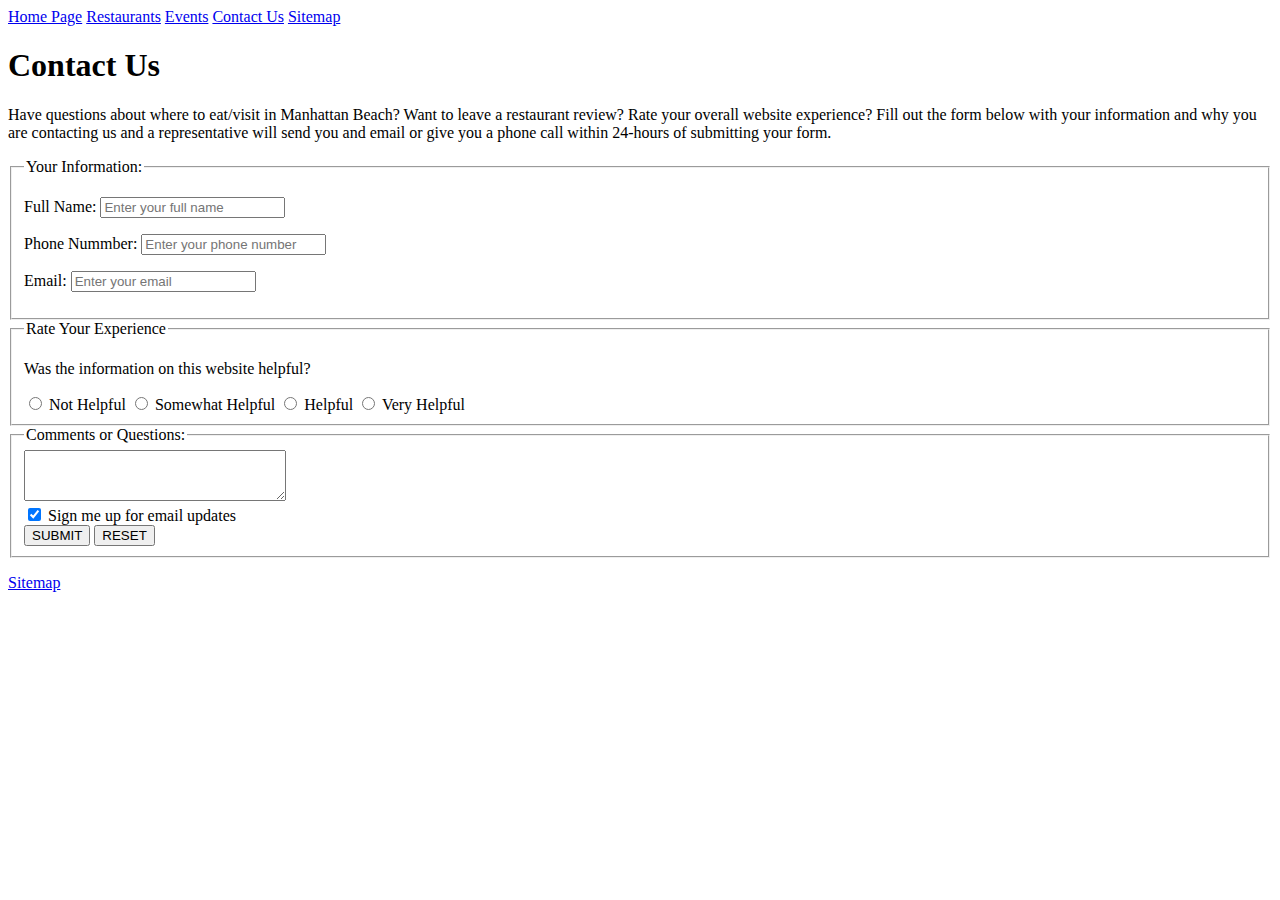
==== ContactUsPage.html @ 10d00928 "Update ContactUsPage.html" ====
<!DOCTYPE html>
<html lang="en">
<head>
    <meta charset="UTF-8">
    <meta name="viewport" content="width=device-width, initial-scale=1.0">
    <title>Contact Us Page</title>
</head>
<body>
    <div>
        <a href="index.html">Home Page</a>
        <a href="ListofRestaurants.html">Restaurants</a>
        <a href="Events.html">Events</a>
        <a href="ContactUsPage.html">Contact Us</a>
        <a href="Projectsitemap.html">Sitemap</a>       
    </div>
    <form method="POST" action="/process">
            <h1>Contact Us</h1>
            <p>
                Have questions about where to eat/visit in Manhattan Beach? Want to leave a restaurant review? Rate your overall website experience? Fill out the form below with your information and why you are contacting us and a representative will send you and email or give you a phone call within 24-hours of submitting your form.
            </p>
        <fieldset>
            <legend>Your Information:</legend>
        <p>
            <label for="FullName">Full Name:</label>
            <input type="text" id="FullName" name="FullName" placeholder="Enter your full name" maxlength="250">
        </p>
        <p>
            <label for="PhoneNumber">Phone Nummber:</label>
            <input type="text" id="PhoneNumber" name="PhoneNumber" placeholder="Enter your phone number" maxlength="250">
        </p>
        <p>
            <label for="Email">Email:</label>
            <input type="email" id="Email" name="Email" placeholder="Enter your email" maxlength="250">
        </p>
        </fieldset>
        <fieldset>
            <legend>Rate Your Experience</legend>
            <p>
                <label for="experience">Was the information on this website helpful?</label>
            </p>
            <div>
                <label>
                    <input type="radio" name="rate" value="1"/>
                    Not Helpful
                </label>
                <label>
                    <input type="radio" name="rate" value="2"/>
                    Somewhat Helpful
                </label>
                <label>
                    <input type="radio" name="rate" value="3"/>
                    Helpful
                </label>
                <label>
                    <input type="radio" name="rate" value="4"/>
                    Very Helpful
                </label>
            </div>
        </fieldset>
        <fieldset>
           <legend>Comments or Questions:</legend>
            <div>
                <textarea name="comments" id="comments" cols="30" rows="3"></textarea>
            </div>
            <div>
                <input type="checkbox" name="e-updates" id="e-updates" checked/>
                <label for="e-updates">Sign me up for email updates</label>
            </div>
            <div>
                <input type="submit" value="SUBMIT"/>
                <input type="reset" value="RESET"/>
            </div>
        </fieldset>
    </form>
    <p><a href="Projectsitemap.html">Sitemap</a></p>
</body>
</html>
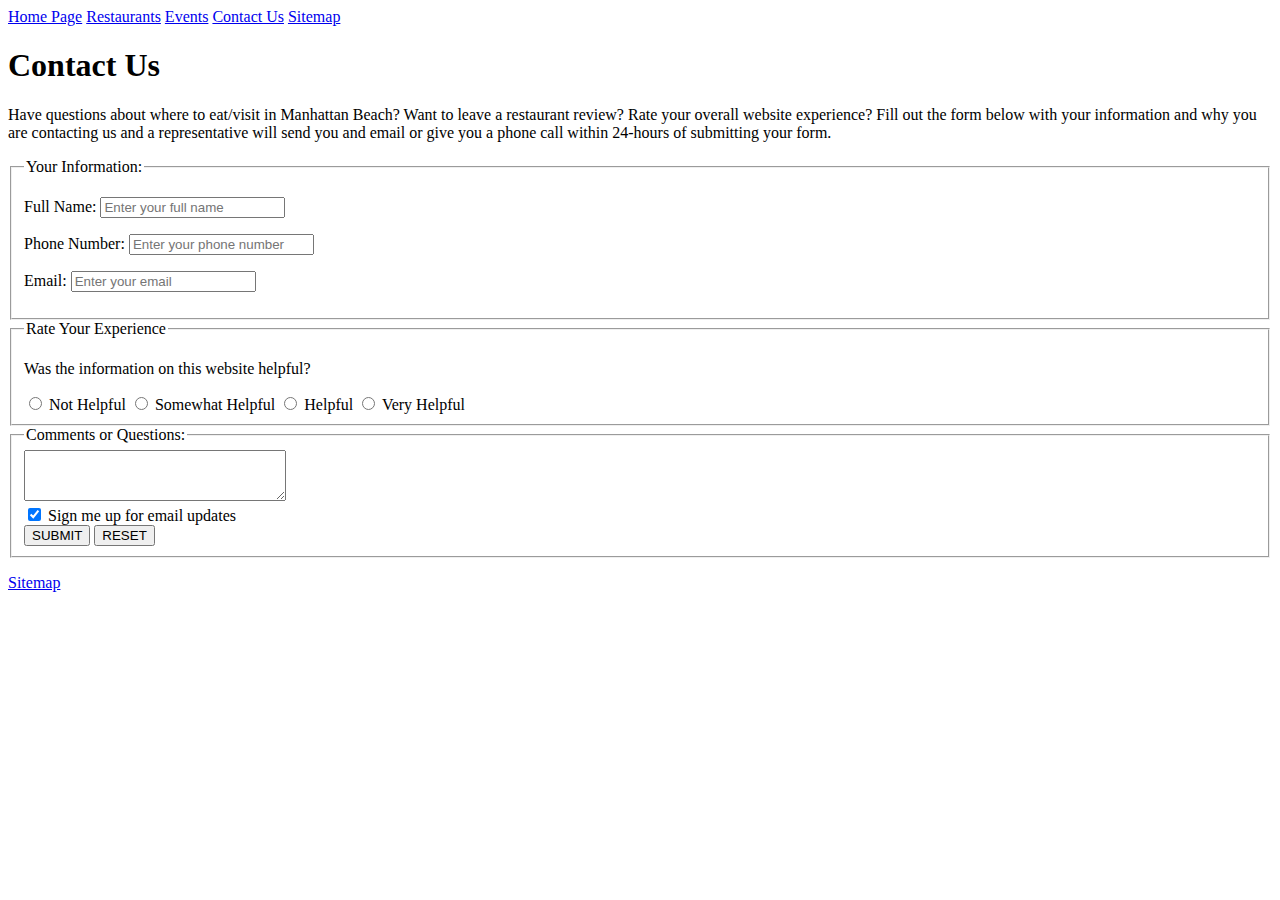
==== commit 2ba18fbc: "updated" ====
--- a/ContactUsPage.html
+++ b/ContactUsPage.html
@@ -4,6 +4,20 @@
     <meta charset="UTF-8">
     <meta name="viewport" content="width=device-width, initial-scale=1.0">
     <title>Contact Us Page</title>
+    <link rel="apple-touch-icon" sizes="180x180" href="images/apple-touch-icon.png">
+    <link rel="icon" type="image/png" sizes="32x32" href="images/favicon-32x32.png">
+    <link rel="icon" type="image/png" sizes="16x16" href="images/favicon-16x16.png">
+    <link rel="manifest" href="images/site.webmanifest">
+    
+    <!-- Global site tag (gtag.js) - Google Analytics -->
+<script async src="https://www.googletagmanager.com/gtag/js?id=G-GL9FFZSTCZ"></script>
+<script>
+  window.dataLayer = window.dataLayer || [];
+  function gtag(){dataLayer.push(arguments);}
+  gtag('js', new Date());
+
+  gtag('config', 'G-GL9FFZSTCZ');
+</script>
 </head>
 <body>
     <div>
@@ -25,7 +39,7 @@
             <input type="text" id="FullName" name="FullName" placeholder="Enter your full name" maxlength="250">
         </p>
         <p>
-            <label for="PhoneNumber">Phone Nummber:</label>
+            <label for="PhoneNumber">Phone Number:</label>
             <input type="text" id="PhoneNumber" name="PhoneNumber" placeholder="Enter your phone number" maxlength="250">
         </p>
         <p>
@@ -36,7 +50,7 @@
         <fieldset>
             <legend>Rate Your Experience</legend>
             <p>
-                <label for="experience">Was the information on this website helpful?</label>
+                <label> Was the information on this website helpful?</label>
             </p>
             <div>
                 <label>
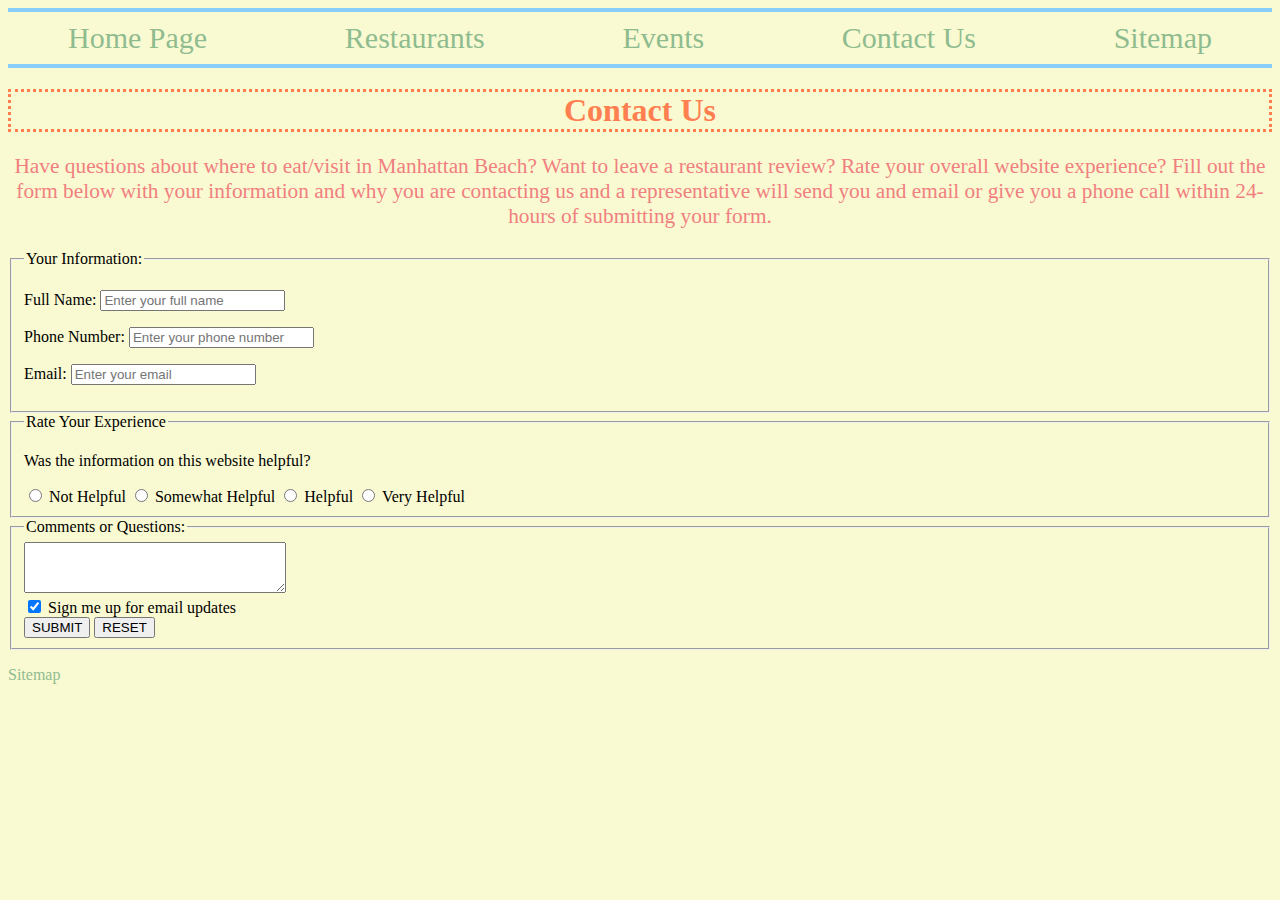
==== commit 919c5978: "Project v2 updated" ====
--- a/ContactUsPage.html
+++ b/ContactUsPage.html
@@ -4,6 +4,7 @@
     <meta charset="UTF-8">
     <meta name="viewport" content="width=device-width, initial-scale=1.0">
     <title>Contact Us Page</title>
+    <link rel="stylesheet" href="baseline.css">
     <link rel="apple-touch-icon" sizes="180x180" href="images/apple-touch-icon.png">
     <link rel="icon" type="image/png" sizes="32x32" href="images/favicon-32x32.png">
     <link rel="icon" type="image/png" sizes="16x16" href="images/favicon-16x16.png">
@@ -18,18 +19,28 @@
 
   gtag('config', 'G-GL9FFZSTCZ');
 </script>
+<style>
+    #info{
+        font-family: cursive;
+        font-size: 16pt;
+        text-align: center;
+        color: lightcoral;
+    }
+</style>
 </head>
 <body>
-    <div>
-        <a href="index.html">Home Page</a>
-        <a href="ListofRestaurants.html">Restaurants</a>
-        <a href="Events.html">Events</a>
-        <a href="ContactUsPage.html">Contact Us</a>
-        <a href="Projectsitemap.html">Sitemap</a>       
+    <div class="bar">
+        <ul class="navrow">
+            <li class="nav"><a href="index.html">Home Page</a></li>
+            <li class="nav"><a href="ListofRestaurants.html">Restaurants</a></li>
+            <li class="nav"><a href="Events.html">Events</a></li>
+            <li class="nav"><a href="ContactUsPage.html">Contact Us</a></li>
+            <li class="nav"><a href="Projectsitemap.html">Sitemap</a></li>    
+        </ul>       
     </div>
     <form method="POST" action="/process">
             <h1>Contact Us</h1>
-            <p>
+            <p id="info">
                 Have questions about where to eat/visit in Manhattan Beach? Want to leave a restaurant review? Rate your overall website experience? Fill out the form below with your information and why you are contacting us and a representative will send you and email or give you a phone call within 24-hours of submitting your form.
             </p>
         <fieldset>
--- a/baseline.css
+++ b/baseline.css
@@ -0,0 +1,52 @@
+.bar{
+    border-top: 4px solid lightskyblue;
+    padding: 0 60px;
+    border-bottom: 4px solid lightskyblue;
+}
+.navrow{
+    -webkit-box-align: center;
+    display: flex;
+    justify-content: space-between;
+    padding: 2px 0 2px;
+}
+.nav{
+    display: inline-block;
+    font-family: cursive;
+    font-size: 30px;
+    line-height: 1rem;
+    font-weight: 500;
+}
+a{
+    text-decoration: none;
+    color: darkseagreen;
+}
+body{
+    background-color: lightgoldenrodyellow;
+}
+h1{
+    font-family: cursive;
+    border: coral;
+    border-style: dotted;
+    text-align: center;
+    color: coral;
+}
+#pier{
+    position: relative;
+    z-index: -1;
+    display: block;
+    float: left;
+    border-width:4px; border-style: solid; border-color: lightskyblue;
+    margin-left: auto;
+    margin-right: auto;
+    padding: 10px
+}
+#vid{
+    position: relative;
+    display: block;
+    float: center;
+    margin-left: auto;
+    margin-right: auto;
+    padding: 10px;
+    height: 300px;
+    width: 400px;
+}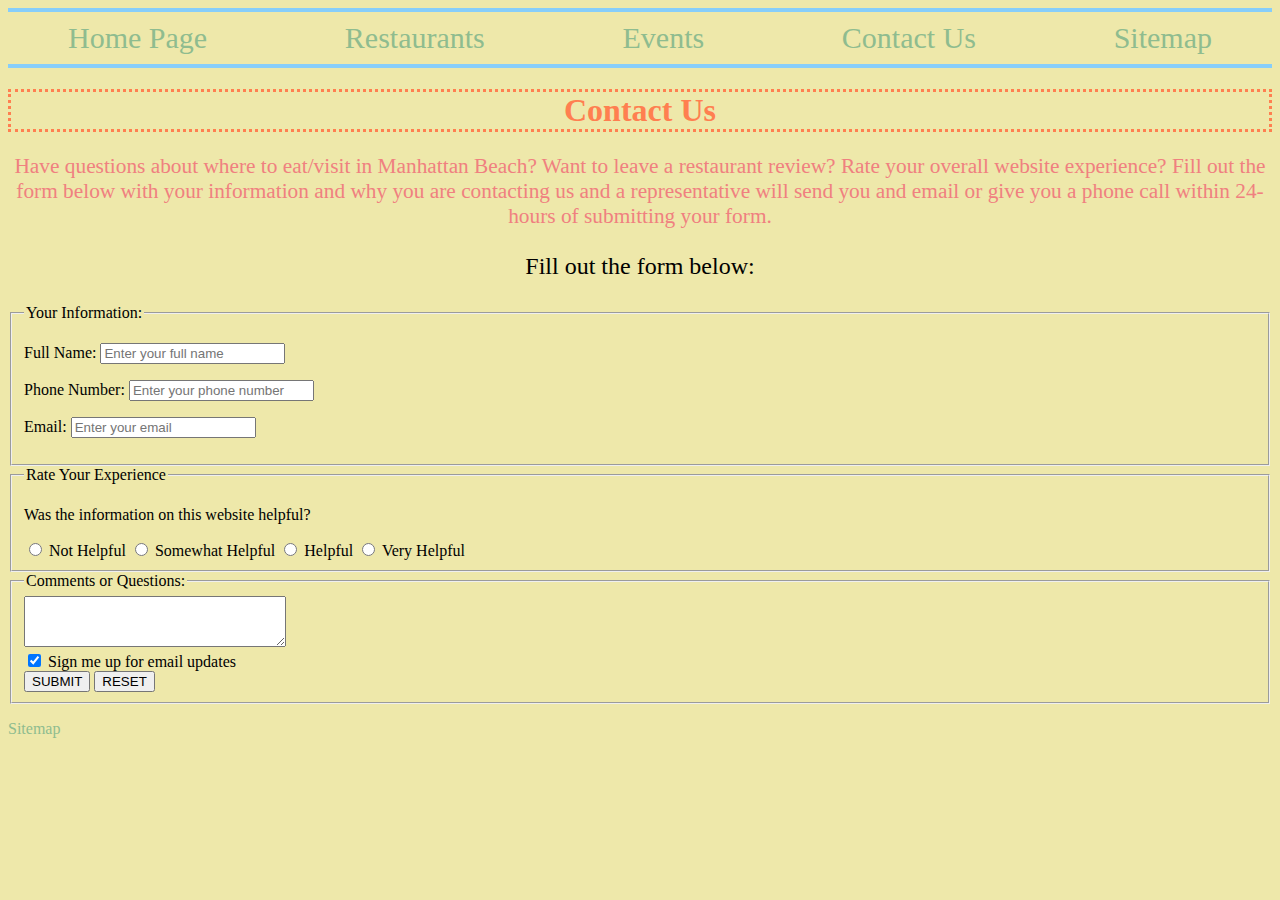
==== commit f507a22f: "updated" ====
--- a/ContactUsPage.html
+++ b/ContactUsPage.html
@@ -43,6 +43,8 @@
             <p id="info">
                 Have questions about where to eat/visit in Manhattan Beach? Want to leave a restaurant review? Rate your overall website experience? Fill out the form below with your information and why you are contacting us and a representative will send you and email or give you a phone call within 24-hours of submitting your form.
             </p>
+        <p style="text-align: center; font-size: 24px;"> <span id="message">Fill out the form below:</span>
+        </p>
         <fieldset>
             <legend>Your Information:</legend>
         <p>
@@ -92,11 +94,18 @@
                 <label for="e-updates">Sign me up for email updates</label>
             </div>
             <div>
-                <input type="submit" value="SUBMIT"/>
+                <input id="submit" type="button" value="SUBMIT"/>
                 <input type="reset" value="RESET"/>
             </div>
         </fieldset>
     </form>
     <p><a href="Projectsitemap.html">Sitemap</a></p>
+<script>
+    function submitf() {
+        let msg = document.getElementById("message");
+        msg.innerText = "THANK YOU FOR SUBMITTING THIS FORM!";
+    }
+    document.getElementById("submit").onclick = submitf;
+</script>
 </body>
 </html>--- a/baseline.css
+++ b/baseline.css
@@ -16,12 +16,25 @@
     line-height: 1rem;
     font-weight: 500;
 }
+.navrowsm{
+    -webkit-box-align: center;
+    display: flex;
+    justify-content: space-between;
+    padding: 2px 0 2px;
+}
+.navsm{
+    display: inline-block;
+    font-family: cursive;
+    font-size: 18px;
+    line-height: 1rem;
+    font-weight: 500;
+}
 a{
     text-decoration: none;
     color: darkseagreen;
 }
 body{
-    background-color: lightgoldenrodyellow;
+    background-color: palegoldenrod;
 }
 h1{
     font-family: cursive;
@@ -30,7 +43,7 @@
     text-align: center;
     color: coral;
 }
-#pier{
+.pier{
     position: relative;
     z-index: -1;
     display: block;
@@ -49,4 +62,27 @@
     padding: 10px;
     height: 300px;
     width: 400px;
+}
+.rightp{
+    position: relative;
+    z-index: -1;
+    display: block;
+    float: right;
+    border-width:4px; border-style: solid; border-color: lightskyblue;
+    margin-left: auto;
+    margin-right: auto;
+    padding: 10px
+}
+table{
+    margin-left: auto;
+    margin-right: auto;
+    font-family: cursive;
+    border-collapse: collapse;
+    border: solid lightskyblue;
+    border-width: medium;
+    text-align: center;
+}
+caption{
+    font-size: 20pt;
+    color: lightcoral;
 }